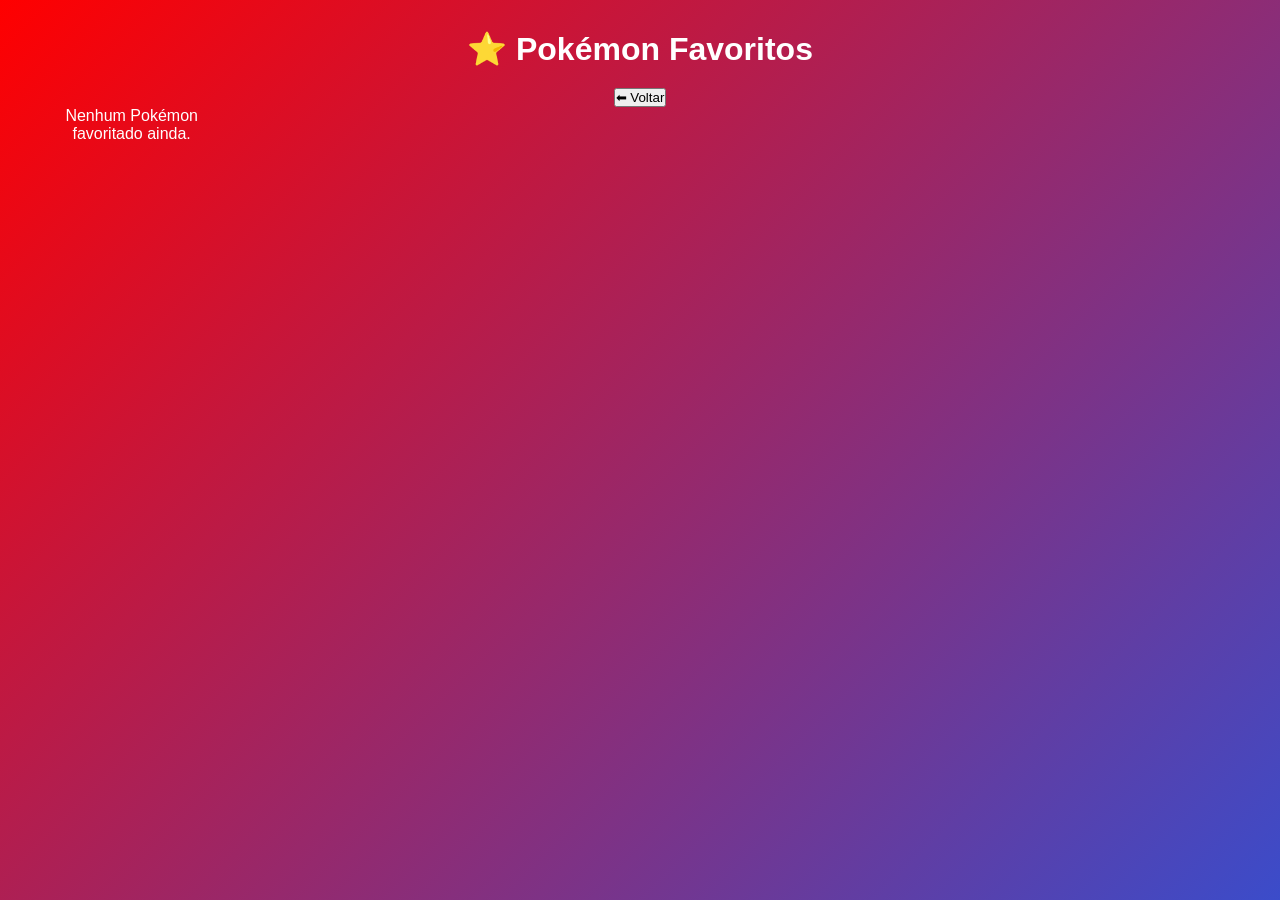
==== favoritos.html @ 352c016f "Pokedéx" ====
<!DOCTYPE html>
<html lang="pt-br">

<head>
<meta charset="UTF-8">
<title>Favoritos</title>
<link rel="stylesheet" href="style.css">
</head>

<body>

<h1>⭐ Pokémon Favoritos</h1>

<div class="top-bar">

<button onclick="window.location='index.html'">⬅ Voltar</button>

</div>

<div id="pokemonList"></div>

<script>

const favoritos = JSON.parse(localStorage.getItem("favoritos")) || []

const list = document.getElementById("pokemonList")

list.innerHTML=""

/* se não tiver favoritos */

if(favoritos.length === 0){

list.innerHTML="<p>Nenhum Pokémon favoritado ainda.</p>"

}

/* carregar favoritos */

favoritos.forEach(async id => {

const res = await fetch(`https://pokeapi.co/api/v2/pokemon/${id}`)
const data = await res.json()

const card = document.createElement("div")

card.className="card"

card.innerHTML=`

<p class="id">#${data.id}</p>

<img src="${data.sprites.front_default}">

<h3>${data.name}</h3>

`

card.onclick=()=>{

window.location=`pokemon.html?id=${id}`

}

list.appendChild(card)

})

</script>

</body>
</html>
---- style.css ----
*{
margin:0;
padding:0;
box-sizing:border-box;
font-family:Arial;
}

body{

background:linear-gradient(135deg,#ff0000,#3b4cca);
min-height:100vh;
color:white;
text-align:center;
padding:30px;

}

h1{
margin-bottom:20px;
}

/* busca */

#search{

padding:10px;
border:none;
border-radius:8px;
width:260px;
margin-bottom:20px;

}

/* lista */

#pokemonList{

display:grid;
grid-template-columns:repeat(auto-fill,minmax(180px,1fr));
gap:20px;
max-width:1200px;
margin:auto;

}

/* ======================
CARD
====================== */

.card{

background:linear-gradient(145deg,#ffffff,#f3f3f3);
color:#222;
border-radius:15px;
padding:18px;
text-align:center;
cursor:pointer;
position:relative;

transition:
transform 0.25s ease,
box-shadow 0.25s ease;

transform-style:preserve-3d;

opacity:0;
transform:translateY(20px);

animation:cardAppear 0.5s forwards;

}

.card:hover{

transform:
rotateX(8deg)
rotateY(-8deg)
scale(1.05);

box-shadow:
0 15px 35px rgba(0,0,0,0.4);

}

.card::after{

content:"";
position:absolute;
top:0;
left:0;

width:100%;
height:100%;

background:linear-gradient(
120deg,
transparent,
rgba(255,255,255,0.15),
transparent
);

opacity:0;
transition:opacity 0.3s;

border-radius:15px;

}

.card:hover::after{
opacity:1;
}

@keyframes cardAppear{

to{
opacity:1;
transform:translateY(0);
}

}

/* sprite */

.card img{

width:110px;
margin:10px 0;
image-rendering:pixelated;
background:transparent;

}

.card h3{
margin-top:10px;
}

/* ======================
FAVORITO
====================== */

.fav-btn{

position:absolute;
top:8px;
right:8px;

background:none;
border:none;
font-size:22px;
cursor:pointer;

transition:transform 0.3s;

}

.fav-btn:hover{
transform:scale(1.3) rotate(15deg);
}

.fav-btn.active{

color:gold;

animation:starPulse 1s infinite alternate;

}

@keyframes starPulse{

from{
transform:scale(1);
filter:drop-shadow(0 0 2px gold);
}

to{
transform:scale(1.2);
filter:drop-shadow(0 0 8px gold);
}

}

/* ======================
DETALHE
====================== */

#pokemonDetail{

display:flex;
justify-content:center;
margin-top:40px;

}

.pokemon-card{

background:white;
color:black;
padding:30px;
border-radius:16px;
width:420px;
box-shadow:0 20px 40px rgba(0,0,0,0.3);

animation:fadeIn 0.4s ease;

}

@keyframes fadeIn{

from{
opacity:0;
transform:scale(0.95);
}

to{
opacity:1;
transform:scale(1);
}

}

.pokemon-card img{

width:180px;
margin:15px 0;

}

/* descrição */

.description{

margin:15px 0;
font-style:italic;
line-height:1.4;

}

/* habilidades */

.abilities{

list-style:none;
padding:0;
margin-bottom:20px;

}

.abilities li{

background:#eee;
margin:5px 0;
padding:6px;
border-radius:6px;
text-transform:capitalize;

}

/* ======================
STATS
====================== */

.stat{

margin-bottom:10px;

}

.bar{

height:10px;
background:#ddd;
border-radius:6px;
overflow:hidden;

}

.fill{

height:10px;
background:#4CAF50;
width:0%;
transition:1s;

}

/* ======================
NAVEGAÇÃO
====================== */

.nav{

display:flex;
justify-content:space-between;
margin-bottom:10px;

}

.nav button{

padding:8px 12px;
border:none;
background:black;
color:white;
border-radius:6px;
cursor:pointer;

}

/* ======================
EVOLUÇÕES
====================== */

#evolutions{

display:flex;
justify-content:center;
gap:20px;
margin-top:15px;

}

.evo{

text-align:center;

}

.evo img{

width:90px;

}

/* ======================
FORMAS (Mega / Alola / etc)
====================== */

.forms{

display:flex;
flex-wrap:wrap;
gap:10px;
justify-content:center;
margin-bottom:20px;

}

.form-btn{

background:linear-gradient(135deg,#ffcc00,#ff9900);
border:none;
padding:8px 14px;
border-radius:8px;
cursor:pointer;
font-weight:bold;
color:#222;

transition:0.2s;

box-shadow:0 3px 6px rgba(0,0,0,0.2);

}

.form-btn:hover{

transform:scale(1.08);
background:linear-gradient(135deg,#ffd633,#ffb300);

}

/* ======================
FAVORITOS PAGE
====================== */

.favorites-page #pokemonList{

grid-template-columns:repeat(auto-fill,minmax(160px,1fr));

}

/* ======================
ANIME MODE
====================== */

.anime-mode{

background:#d62828;

}

.anime-mode .card{

background:black;
color:white;
border:4px solid #ffcc00;

}

.anime-mode h1{

color:#ffcc00;

}
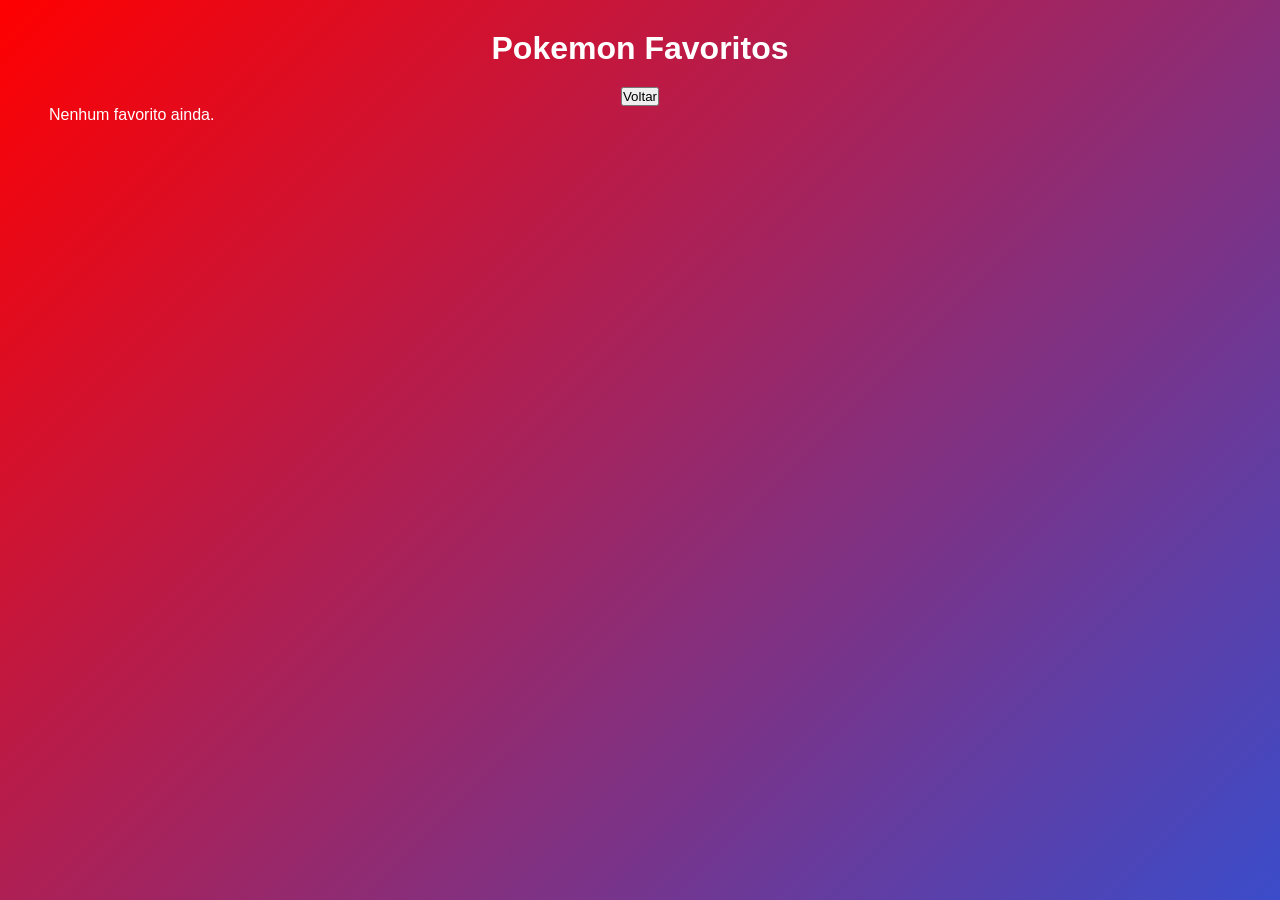
==== commit 4958d26e: "Add files via upload" ====
--- a/favoritos.html
+++ b/favoritos.html
@@ -1,72 +1,16 @@
-<!DOCTYPE html>
+﻿<!DOCTYPE html>
 <html lang="pt-br">
-
 <head>
 <meta charset="UTF-8">
 <title>Favoritos</title>
 <link rel="stylesheet" href="style.css">
 </head>
-
-<body>
-
-<h1>⭐ Pokémon Favoritos</h1>
-
+<body class="favorites-page">
+<h1>Pokemon Favoritos</h1>
 <div class="top-bar">
-
-<button onclick="window.location='index.html'">⬅ Voltar</button>
-
+<button onclick="window.location='index.html'">Voltar</button>
 </div>
-
 <div id="pokemonList"></div>
-
-<script>
-
-const favoritos = JSON.parse(localStorage.getItem("favoritos")) || []
-
-const list = document.getElementById("pokemonList")
-
-list.innerHTML=""
-
-/* se não tiver favoritos */
-
-if(favoritos.length === 0){
-
-list.innerHTML="<p>Nenhum Pokémon favoritado ainda.</p>"
-
-}
-
-/* carregar favoritos */
-
-favoritos.forEach(async id => {
-
-const res = await fetch(`https://pokeapi.co/api/v2/pokemon/${id}`)
-const data = await res.json()
-
-const card = document.createElement("div")
-
-card.className="card"
-
-card.innerHTML=`
-
-<p class="id">#${data.id}</p>
-
-<img src="${data.sprites.front_default}">
-
-<h3>${data.name}</h3>
-
-`
-
-card.onclick=()=>{
-
-window.location=`pokemon.html?id=${id}`
-
-}
-
-list.appendChild(card)
-
-})
-
-</script>
-
+<script src="script.js"></script>
 </body>
-</html>+</html>
--- a/style.css
+++ b/style.css
@@ -1,403 +1,403 @@
-*{
-margin:0;
-padding:0;
-box-sizing:border-box;
-font-family:Arial;
-}
-
-body{
-
-background:linear-gradient(135deg,#ff0000,#3b4cca);
-min-height:100vh;
-color:white;
-text-align:center;
-padding:30px;
-
-}
-
-h1{
-margin-bottom:20px;
-}
-
-/* busca */
-
-#search{
-
-padding:10px;
-border:none;
-border-radius:8px;
-width:260px;
-margin-bottom:20px;
-
-}
-
-/* lista */
-
-#pokemonList{
-
-display:grid;
-grid-template-columns:repeat(auto-fill,minmax(180px,1fr));
-gap:20px;
-max-width:1200px;
-margin:auto;
-
-}
-
-/* ======================
-CARD
-====================== */
-
-.card{
-
-background:linear-gradient(145deg,#ffffff,#f3f3f3);
-color:#222;
-border-radius:15px;
-padding:18px;
-text-align:center;
-cursor:pointer;
-position:relative;
-
-transition:
-transform 0.25s ease,
-box-shadow 0.25s ease;
-
-transform-style:preserve-3d;
-
-opacity:0;
-transform:translateY(20px);
-
-animation:cardAppear 0.5s forwards;
-
-}
-
-.card:hover{
-
-transform:
-rotateX(8deg)
-rotateY(-8deg)
-scale(1.05);
-
-box-shadow:
-0 15px 35px rgba(0,0,0,0.4);
-
-}
-
-.card::after{
-
-content:"";
-position:absolute;
-top:0;
-left:0;
-
-width:100%;
-height:100%;
-
-background:linear-gradient(
-120deg,
-transparent,
-rgba(255,255,255,0.15),
-transparent
-);
-
-opacity:0;
-transition:opacity 0.3s;
-
-border-radius:15px;
-
-}
-
-.card:hover::after{
-opacity:1;
-}
-
-@keyframes cardAppear{
-
-to{
-opacity:1;
-transform:translateY(0);
-}
-
-}
-
-/* sprite */
-
-.card img{
-
-width:110px;
-margin:10px 0;
-image-rendering:pixelated;
-background:transparent;
-
-}
-
-.card h3{
-margin-top:10px;
-}
-
-/* ======================
-FAVORITO
-====================== */
-
-.fav-btn{
-
-position:absolute;
-top:8px;
-right:8px;
-
-background:none;
-border:none;
-font-size:22px;
-cursor:pointer;
-
-transition:transform 0.3s;
-
-}
-
-.fav-btn:hover{
-transform:scale(1.3) rotate(15deg);
-}
-
-.fav-btn.active{
-
-color:gold;
-
-animation:starPulse 1s infinite alternate;
-
-}
-
-@keyframes starPulse{
-
-from{
-transform:scale(1);
-filter:drop-shadow(0 0 2px gold);
-}
-
-to{
-transform:scale(1.2);
-filter:drop-shadow(0 0 8px gold);
-}
-
-}
-
-/* ======================
-DETALHE
-====================== */
-
-#pokemonDetail{
-
-display:flex;
-justify-content:center;
-margin-top:40px;
-
-}
-
-.pokemon-card{
-
-background:white;
-color:black;
-padding:30px;
-border-radius:16px;
-width:420px;
-box-shadow:0 20px 40px rgba(0,0,0,0.3);
-
-animation:fadeIn 0.4s ease;
-
-}
-
-@keyframes fadeIn{
-
-from{
-opacity:0;
-transform:scale(0.95);
-}
-
-to{
-opacity:1;
-transform:scale(1);
-}
-
-}
-
-.pokemon-card img{
-
-width:180px;
-margin:15px 0;
-
-}
-
-/* descrição */
-
-.description{
-
-margin:15px 0;
-font-style:italic;
-line-height:1.4;
-
-}
-
-/* habilidades */
-
-.abilities{
-
-list-style:none;
-padding:0;
-margin-bottom:20px;
-
-}
-
-.abilities li{
-
-background:#eee;
-margin:5px 0;
-padding:6px;
-border-radius:6px;
-text-transform:capitalize;
-
-}
-
-/* ======================
-STATS
-====================== */
-
-.stat{
-
-margin-bottom:10px;
-
-}
-
-.bar{
-
-height:10px;
-background:#ddd;
-border-radius:6px;
-overflow:hidden;
-
-}
-
-.fill{
-
-height:10px;
-background:#4CAF50;
-width:0%;
-transition:1s;
-
-}
-
-/* ======================
-NAVEGAÇÃO
-====================== */
-
-.nav{
-
-display:flex;
-justify-content:space-between;
-margin-bottom:10px;
-
-}
-
-.nav button{
-
-padding:8px 12px;
-border:none;
-background:black;
-color:white;
-border-radius:6px;
-cursor:pointer;
-
-}
-
-/* ======================
-EVOLUÇÕES
-====================== */
-
-#evolutions{
-
-display:flex;
-justify-content:center;
-gap:20px;
-margin-top:15px;
-
-}
-
-.evo{
-
-text-align:center;
-
-}
-
-.evo img{
-
-width:90px;
-
-}
-
-/* ======================
-FORMAS (Mega / Alola / etc)
-====================== */
-
-.forms{
-
-display:flex;
-flex-wrap:wrap;
-gap:10px;
-justify-content:center;
-margin-bottom:20px;
-
-}
-
-.form-btn{
-
-background:linear-gradient(135deg,#ffcc00,#ff9900);
-border:none;
-padding:8px 14px;
-border-radius:8px;
-cursor:pointer;
-font-weight:bold;
-color:#222;
-
-transition:0.2s;
-
-box-shadow:0 3px 6px rgba(0,0,0,0.2);
-
-}
-
-.form-btn:hover{
-
-transform:scale(1.08);
-background:linear-gradient(135deg,#ffd633,#ffb300);
-
-}
-
-/* ======================
-FAVORITOS PAGE
-====================== */
-
-.favorites-page #pokemonList{
-
-grid-template-columns:repeat(auto-fill,minmax(160px,1fr));
-
-}
-
-/* ======================
-ANIME MODE
-====================== */
-
-.anime-mode{
-
-background:#d62828;
-
-}
-
-.anime-mode .card{
-
-background:black;
-color:white;
-border:4px solid #ffcc00;
-
-}
-
-.anime-mode h1{
-
-color:#ffcc00;
-
+*{
+margin:0;
+padding:0;
+box-sizing:border-box;
+font-family:Arial;
+}
+
+body{
+
+background:linear-gradient(135deg,#ff0000,#3b4cca);
+min-height:100vh;
+color:white;
+text-align:center;
+padding:30px;
+
+}
+
+h1{
+margin-bottom:20px;
+}
+
+/* busca */
+
+#search{
+
+padding:10px;
+border:none;
+border-radius:8px;
+width:260px;
+margin-bottom:20px;
+
+}
+
+/* lista */
+
+#pokemonList{
+
+display:grid;
+grid-template-columns:repeat(auto-fill,minmax(180px,1fr));
+gap:20px;
+max-width:1200px;
+margin:auto;
+
+}
+
+/* ======================
+CARD
+====================== */
+
+.card{
+
+background:linear-gradient(145deg,#ffffff,#f3f3f3);
+color:#222;
+border-radius:15px;
+padding:18px;
+text-align:center;
+cursor:pointer;
+position:relative;
+
+transition:
+transform 0.25s ease,
+box-shadow 0.25s ease;
+
+transform-style:preserve-3d;
+
+opacity:0;
+transform:translateY(20px);
+
+animation:cardAppear 0.5s forwards;
+
+}
+
+.card:hover{
+
+transform:
+rotateX(8deg)
+rotateY(-8deg)
+scale(1.05);
+
+box-shadow:
+0 15px 35px rgba(0,0,0,0.4);
+
+}
+
+.card::after{
+
+content:"";
+position:absolute;
+top:0;
+left:0;
+
+width:100%;
+height:100%;
+
+background:linear-gradient(
+120deg,
+transparent,
+rgba(255,255,255,0.15),
+transparent
+);
+
+opacity:0;
+transition:opacity 0.3s;
+
+border-radius:15px;
+
+}
+
+.card:hover::after{
+opacity:1;
+}
+
+@keyframes cardAppear{
+
+to{
+opacity:1;
+transform:translateY(0);
+}
+
+}
+
+/* sprite */
+
+.card img{
+
+width:110px;
+margin:10px 0;
+image-rendering:pixelated;
+background:transparent;
+
+}
+
+.card h3{
+margin-top:10px;
+}
+
+/* ======================
+FAVORITO
+====================== */
+
+.fav-btn{
+
+position:absolute;
+top:8px;
+right:8px;
+
+background:none;
+border:none;
+font-size:22px;
+cursor:pointer;
+
+transition:transform 0.3s;
+
+}
+
+.fav-btn:hover{
+transform:scale(1.3) rotate(15deg);
+}
+
+.fav-btn.active{
+
+color:gold;
+
+animation:starPulse 1s infinite alternate;
+
+}
+
+@keyframes starPulse{
+
+from{
+transform:scale(1);
+filter:drop-shadow(0 0 2px gold);
+}
+
+to{
+transform:scale(1.2);
+filter:drop-shadow(0 0 8px gold);
+}
+
+}
+
+/* ======================
+DETALHE
+====================== */
+
+#pokemonDetail{
+
+display:flex;
+justify-content:center;
+margin-top:40px;
+
+}
+
+.pokemon-card{
+
+background:white;
+color:black;
+padding:30px;
+border-radius:16px;
+width:420px;
+box-shadow:0 20px 40px rgba(0,0,0,0.3);
+
+animation:fadeIn 0.4s ease;
+
+}
+
+@keyframes fadeIn{
+
+from{
+opacity:0;
+transform:scale(0.95);
+}
+
+to{
+opacity:1;
+transform:scale(1);
+}
+
+}
+
+.pokemon-card img{
+
+width:180px;
+margin:15px 0;
+
+}
+
+/* descrição */
+
+.description{
+
+margin:15px 0;
+font-style:italic;
+line-height:1.4;
+
+}
+
+/* habilidades */
+
+.abilities{
+
+list-style:none;
+padding:0;
+margin-bottom:20px;
+
+}
+
+.abilities li{
+
+background:#eee;
+margin:5px 0;
+padding:6px;
+border-radius:6px;
+text-transform:capitalize;
+
+}
+
+/* ======================
+STATS
+====================== */
+
+.stat{
+
+margin-bottom:10px;
+
+}
+
+.bar{
+
+height:10px;
+background:#ddd;
+border-radius:6px;
+overflow:hidden;
+
+}
+
+.fill{
+
+height:10px;
+background:#4CAF50;
+width:0%;
+transition:1s;
+
+}
+
+/* ======================
+NAVEGAÇÃO
+====================== */
+
+.nav{
+
+display:flex;
+justify-content:space-between;
+margin-bottom:10px;
+
+}
+
+.nav button{
+
+padding:8px 12px;
+border:none;
+background:black;
+color:white;
+border-radius:6px;
+cursor:pointer;
+
+}
+
+/* ======================
+EVOLUÇÕES
+====================== */
+
+#evolutions{
+
+display:flex;
+justify-content:center;
+gap:20px;
+margin-top:15px;
+
+}
+
+.evo{
+
+text-align:center;
+
+}
+
+.evo img{
+
+width:90px;
+
+}
+
+/* ======================
+FORMAS (Mega / Alola / etc)
+====================== */
+
+.forms{
+
+display:flex;
+flex-wrap:wrap;
+gap:10px;
+justify-content:center;
+margin-bottom:20px;
+
+}
+
+.form-btn{
+
+background:linear-gradient(135deg,#ffcc00,#ff9900);
+border:none;
+padding:8px 14px;
+border-radius:8px;
+cursor:pointer;
+font-weight:bold;
+color:#222;
+
+transition:0.2s;
+
+box-shadow:0 3px 6px rgba(0,0,0,0.2);
+
+}
+
+.form-btn:hover{
+
+transform:scale(1.08);
+background:linear-gradient(135deg,#ffd633,#ffb300);
+
+}
+
+/* ======================
+FAVORITOS PAGE
+====================== */
+
+.favorites-page #pokemonList{
+
+grid-template-columns:repeat(auto-fill,minmax(160px,1fr));
+
+}
+
+/* ======================
+ANIME MODE
+====================== */
+
+.anime-mode{
+
+background:#d62828;
+
+}
+
+.anime-mode .card{
+
+background:black;
+color:white;
+border:4px solid #ffcc00;
+
+}
+
+.anime-mode h1{
+
+color:#ffcc00;
+
 }
